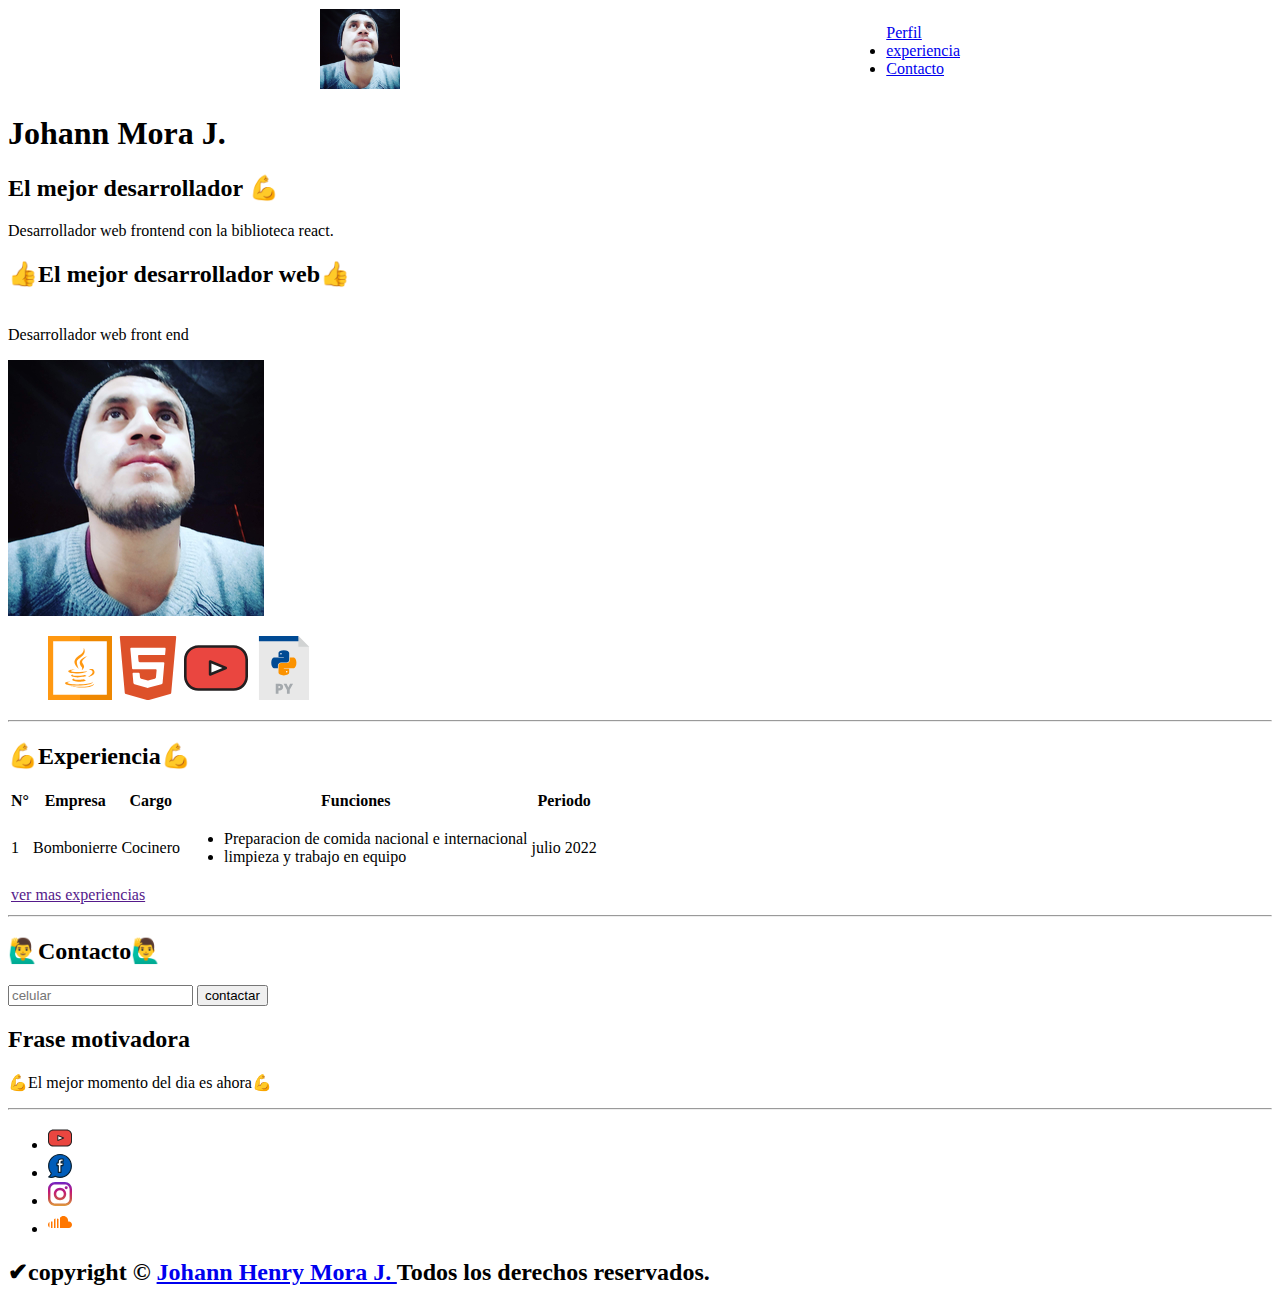
==== johan mora/index.html @ f8fe18ba "primer commit" ====
<!DOCTYPE html>
<html lang="es">
<head>
    <meta charset="UTF-8">
    <meta http-equiv="X-UA-Compatible" content="IE=edge">
    <meta name="viewport" content="width=device-width, initial-scale=1.0">
    <link rel="stylesheet" href="./css/index.css">
    <title>Johann Mora J.</title>
</head>
<body class="body">
    <header>
        <nav>
            <div class="container">
            <a href="#hero">
                <img src="./assets/johan.ico" alt="johan" height="80">       
            </a>
            <ul>
                <li class="menulink">
                    <a href="#hero">Perfil</a>
                </li>
                <li>
                    <a href="#experiences">experiencia</a>
                </li>
                <li>
                    <a href="#contact">Contacto</a>
                </li>
            </ul>
            </div>
        </nav>
    </header>
    <main>
        <article id="hero">
            <div>
                <div>
                 <header>
                    <h1>Johann Mora J.</h1>
                 </header>  
                <section>
                    <h2>El mejor desarrollador 💪</h2>
                    <p>
                        Desarrollador web frontend con la biblioteca react.
                    </p>           
                    <h2>👍El mejor desarrollador web👍</h2>
                    <p>
                        <br/> Desarrollador web front end
                    </p>
                </section>     
                <footer>
                    <div>
                        <a href="http://https://www.facebook.com/johannhenry.moraj/" target="_blank" rel="noopener noreferrer"></a>
                        <a href="http://https://www.facebook.com/johannhenry.moraj/" target="_blank" rel="noopener noreferrer"></a>

                    </div>
                </footer>
                </div>
            </div>
            <div>
            <img src="./assets/johan.ico" alt="Johann Mora J." width="256">
            <figure>
            <img src="./assets/java-svgrepo-com2.svg" alt="java" width="64" height="64">
            <img src="./assets/html5-svgrepo-com.svg" alt="html" width="64" height="64">
            <img src="./assets/youtube-svgrepo-com.svg" alt="Youtube" width="64" height="64">
            <img src="./assets/py-svgrepo-com.svg" alt="Python" width="64" height="64">
            </figure>
            </div>
        </article>
        <hr />
        <section id="experiences">
            <div>
            <h2>💪Experiencia💪</h2>
            </div>
            <table>
                <thead>
                    <tr>
                        <th>N°</th>
                        <th>Empresa</th>
                        <th>Cargo</th>
                        <th>Funciones</th>
                        <th>Periodo</th>
                    </tr>
                </thead>
                <tbody>
                    <tr>
                        <td>1</td>
                        <td>Bombonierre</td>
                        <td>Cocinero</td>
                        <td>
                            <ul>
                                <li>
                                    Preparacion de comida nacional e internacional
                                </li>
                                <li>
                                    limpieza y trabajo en equipo
                                </li>
                            </ul>
                        </td>
                        <td>julio 2022</td>
                    </tr>
                </tbody>
                <tfoot>
                    <tr>
                        <td colspan="5">
                            <a href="">ver mas experiencias</a>
                            <a href="http://" target="_blank" rel="noopener noreferrer"></a>
                        </td>
                    </tr>
                </tfoot>
            </table>
            </div>
        </section>
        <hr />
        <section id="contact">
            <div>
                <h2>🙋‍♂️Contacto🙋‍♂️</h2>
                <form>
<input type="Telf" placeholder="celular" required />
<button>contactar</button>
                </form>
            </div>
        </section>
        <section>
            <div>
                <h2>Frase motivadora</h2>
                <p>💪El mejor momento del dia es ahora💪</p>
            </div>
        </section>
        <hr />
    </main>
    <footer>
        <nav>
            <ul>
                <li>
                    <a href="https://www.youtube.com/channel/UCcN-saJlu0aIzF3v9OUY7Mw">
                        <img src="./assets/youtube-svgrepo-com.svg" alt="youtube"width="24" height="24">
                    </a>
                </li>
                <li>
                    <a href="https://www.facebook.com/johannhenry.moraj/">
                        <img src="./assets/facebook-svgrepo-com2.svg" alt="facebook" width="24" height="24">
                    </a>
                </li>
                <li>
                    <a href="https://www.instagram.com/johann_henry_mj/">
                        <img src="./assets/instagram-svgrepo-com.svg" alt="instagram" width="24" height="24">
                    </a>
                </li>
                <li>
                    <a href="https://soundcloud.com/johan-henry88">
                        <img src="./assets/soundcloud-svgrepo-com.svg" alt="soundcloud" width="24" height="24">
                    </a>
                </li>
            </ul>
            <h2>
                ✔copyright &copy;
                <a href="https://www.facebook.com/johannhenry.moraj/">
                    Johann Henry Mora J.
                </a>
                Todos los derechos reservados. 
            </h2>
        </nav>
    </footer>
</body>
</html>
---- johan mora/css/index.css ----
:root {
    scroll-behavior: smooth;
    --primary-theme-color: #20232a;
  --secondary-theme-color: #282c34;
  --primary-text-color: #fff;
  --secondary-text-color: #eee;
  --reverse-primary-text-color: #000;
  --primary-invalid-color: crimson;
  --primary-shadow-color: #20232a80;
  --secondary-shadow-color: #282c3480;
  --tertiary-shadow-color: #00000040;
  --reverse-primary-shadow-color: #fff8;
  --primary-highlight-color: #61dafb;
  --secondary-highlight-color: gold;
  --primary-button-color: #61dafb;
  --secondary-button-color: gold;
  --primary-font-family: 'Inconsolata', monospace;
  --padding-section: 1.5rem;
  --padding-container: 1rem;
  --max-width-container: 640px;
  --primary-border-radius: 0.5rem;
}
@import "../assets/module/variables.css"
.body {
    background-color: var(--primary-theme-color);
    color: var(--primary-text-color);
    font-family: var(--primary-font-family);
    margin: 0;

}

.container {
    max-width: var(--max-width-container);
    margin: auto;
    padding-left: var(--padding-container);
    padding-right: var(--padding-container);
    display: flex;
    align-items: center;
    justify-content: space-between;

}

.menu {
    display: flex;
  gap: 0.5rem;
  list-style: none;
  margin: 0;
  padding: 0;
}

.menulink {
    color: var(--primary-text-color);
    text-decoration: none;
}
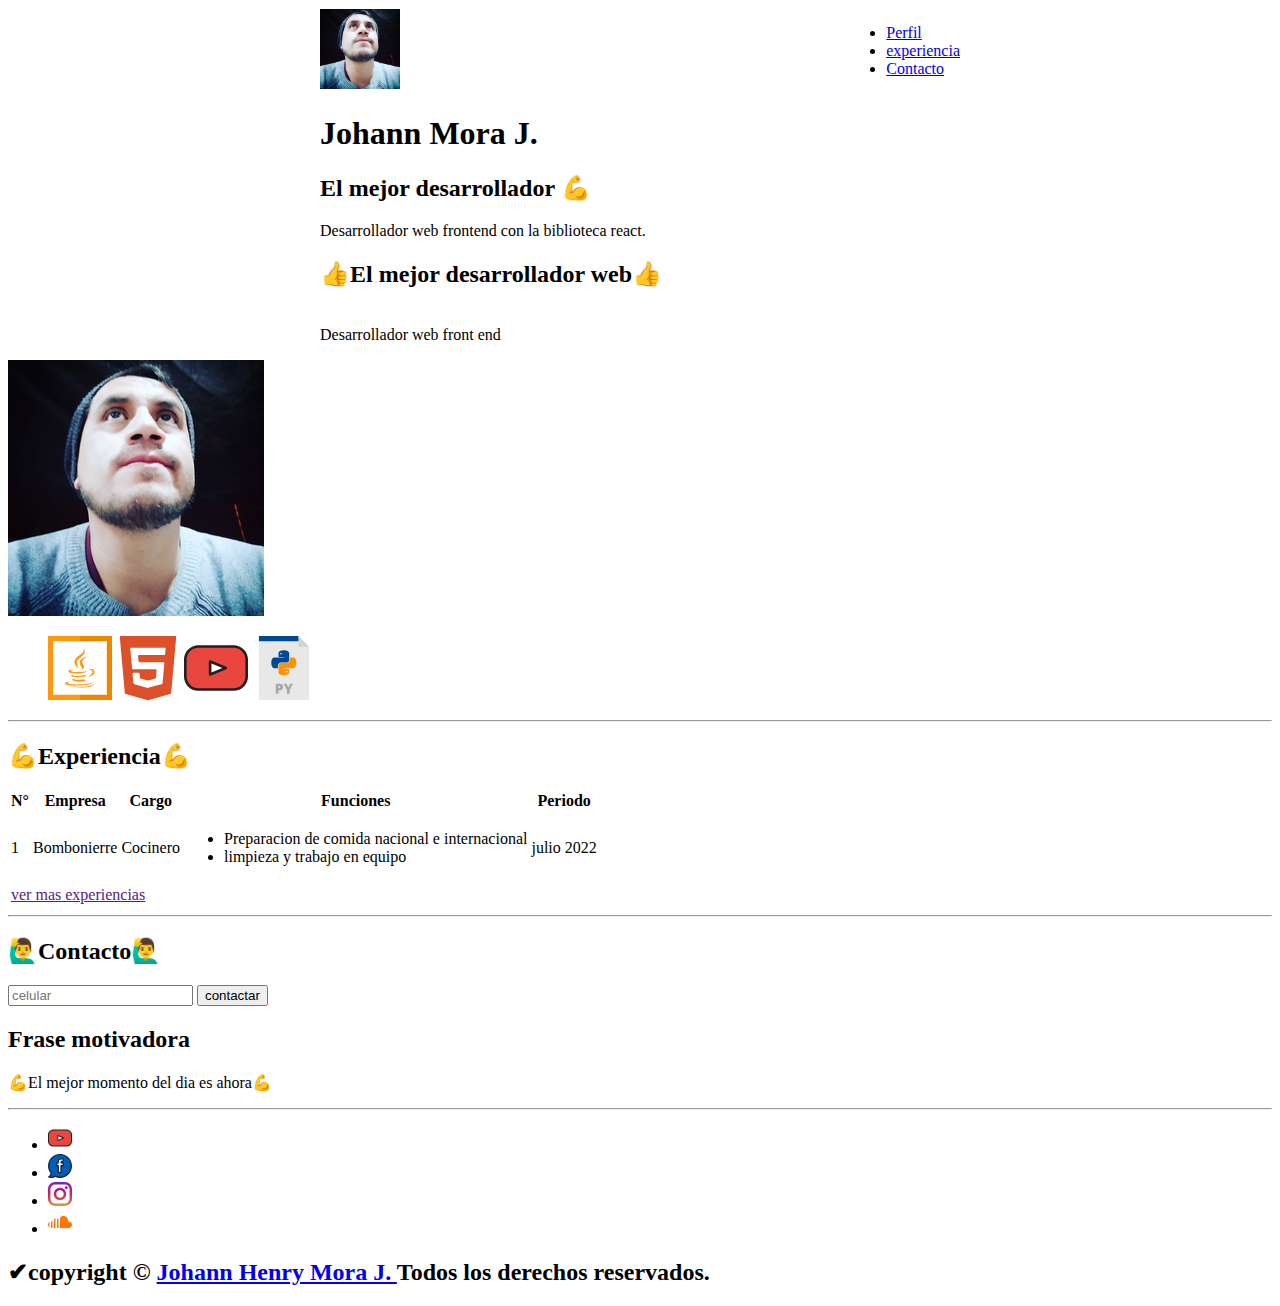
==== commit 1e1ac744: "update.fin de retoques" ====
--- a/johan mora/index.html
+++ b/johan mora/index.html
@@ -5,24 +5,25 @@
     <meta http-equiv="X-UA-Compatible" content="IE=edge">
     <meta name="viewport" content="width=device-width, initial-scale=1.0">
     <link rel="stylesheet" href="./css/index.css">
+    
     <title>Johann Mora J.</title>
 </head>
 <body class="body">
-    <header>
-        <nav>
+    <header class="header">
+        <nav class="nav">
             <div class="container">
             <a href="#hero">
-                <img src="./assets/johan.ico" alt="johan" height="80">       
+                <img src="./assets/johan.ico" alt="johan" width="80" height="80" class="nav__logo">       
             </a>
             <ul>
-                <li class="menulink">
-                    <a href="#hero">Perfil</a>
+                <li>
+                    <a href="#hero" class="menu__link">Perfil</a>
                 </li>
                 <li>
-                    <a href="#experiences">experiencia</a>
+                    <a href="#experiences" class="menu__link">experiencia</a>
                 </li>
                 <li>
-                    <a href="#contact">Contacto</a>
+                    <a href="#contact" class="menu__link">Contacto</a>
                 </li>
             </ul>
             </div>
@@ -30,14 +31,17 @@
     </header>
     <main>
         <article id="hero">
-            <div>
-                <div>
+            <div class="container container--hero">
+                <div class="card">
+                    <div class="card__header">
                  <header>
-                    <h1>Johann Mora J.</h1>
+                    <h1 class="card__title">Johann Mora J.</h1>
+                    </div> 
                  </header>  
                 <section>
-                    <h2>El mejor desarrollador 💪</h2>
-                    <p>
+                    <div class="card__body">
+                    <h2 class="card__subtitle">El mejor desarrollador 💪</h2>
+                    <p class="card__text d-none md:d-block">
                         Desarrollador web frontend con la biblioteca react.
                     </p>           
                     <h2>👍El mejor desarrollador web👍</h2>
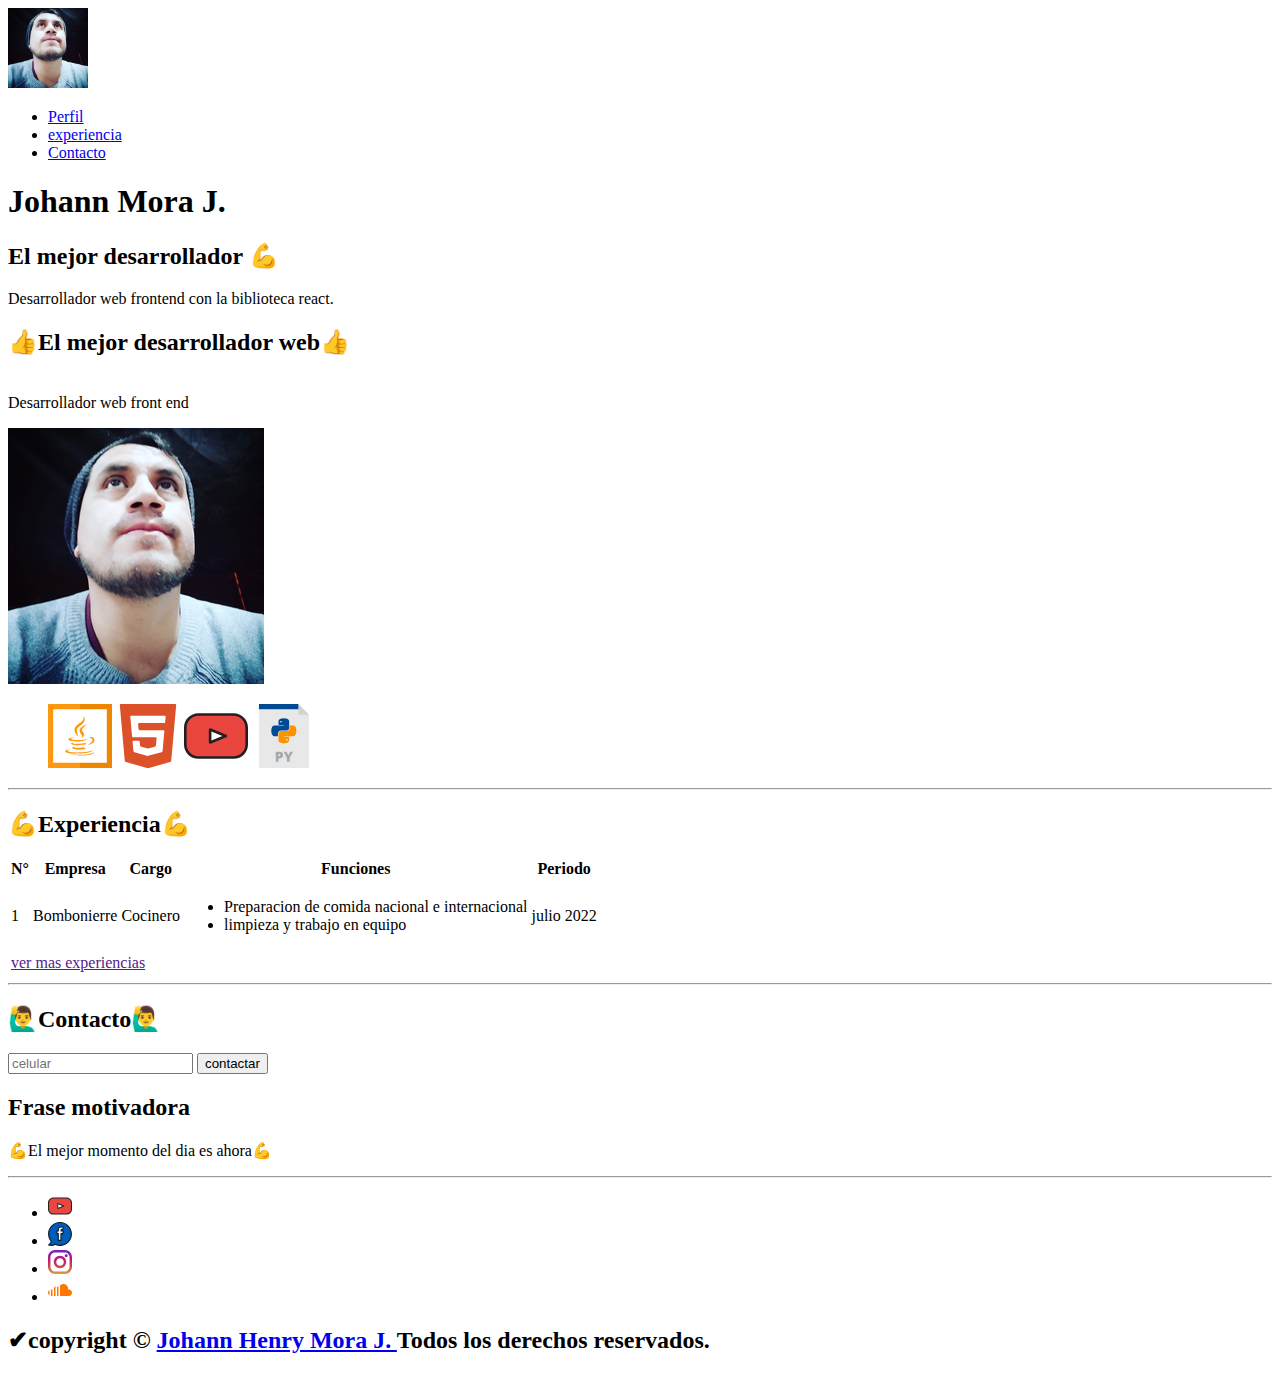
==== commit 1e09c15c: "retoque semana 2" ====
--- a/johan mora/index.html
+++ b/johan mora/index.html
@@ -9,21 +9,21 @@
     <title>Johann Mora J.</title>
 </head>
 <body class="body">
-    <header class="header">
-        <nav class="nav">
-            <div class="container">
+    <header>
+        <nav>
+            <div>
             <a href="#hero">
                 <img src="./assets/johan.ico" alt="johan" width="80" height="80" class="nav__logo">       
             </a>
             <ul>
                 <li>
-                    <a href="#hero" class="menu__link">Perfil</a>
+                    <a href="#hero">Perfil</a>
                 </li>
                 <li>
-                    <a href="#experiences" class="menu__link">experiencia</a>
+                    <a href="#experiences">experiencia</a>
                 </li>
                 <li>
-                    <a href="#contact" class="menu__link">Contacto</a>
+                    <a href="#contact">Contacto</a>
                 </li>
             </ul>
             </div>
@@ -31,9 +31,9 @@
     </header>
     <main>
         <article id="hero">
-            <div class="container container--hero">
-                <div class="card">
-                    <div class="card__header">
+            <div>
+                <div>
+                    <div>
                  <header>
                     <h1 class="card__title">Johann Mora J.</h1>
                     </div> 
@@ -41,7 +41,7 @@
                 <section>
                     <div class="card__body">
                     <h2 class="card__subtitle">El mejor desarrollador 💪</h2>
-                    <p class="card__text d-none md:d-block">
+                    <p>
                         Desarrollador web frontend con la biblioteca react.
                     </p>           
                     <h2>👍El mejor desarrollador web👍</h2>
--- a/johan mora/css/index.css
+++ b/johan mora/css/index.css
@@ -21,34 +21,3 @@
   --primary-border-radius: 0.5rem;
 }
 @import "../assets/module/variables.css"
-.body {
-    background-color: var(--primary-theme-color);
-    color: var(--primary-text-color);
-    font-family: var(--primary-font-family);
-    margin: 0;
-
-}
-
-.container {
-    max-width: var(--max-width-container);
-    margin: auto;
-    padding-left: var(--padding-container);
-    padding-right: var(--padding-container);
-    display: flex;
-    align-items: center;
-    justify-content: space-between;
-
-}
-
-.menu {
-    display: flex;
-  gap: 0.5rem;
-  list-style: none;
-  margin: 0;
-  padding: 0;
-}
-
-.menulink {
-    color: var(--primary-text-color);
-    text-decoration: none;
-}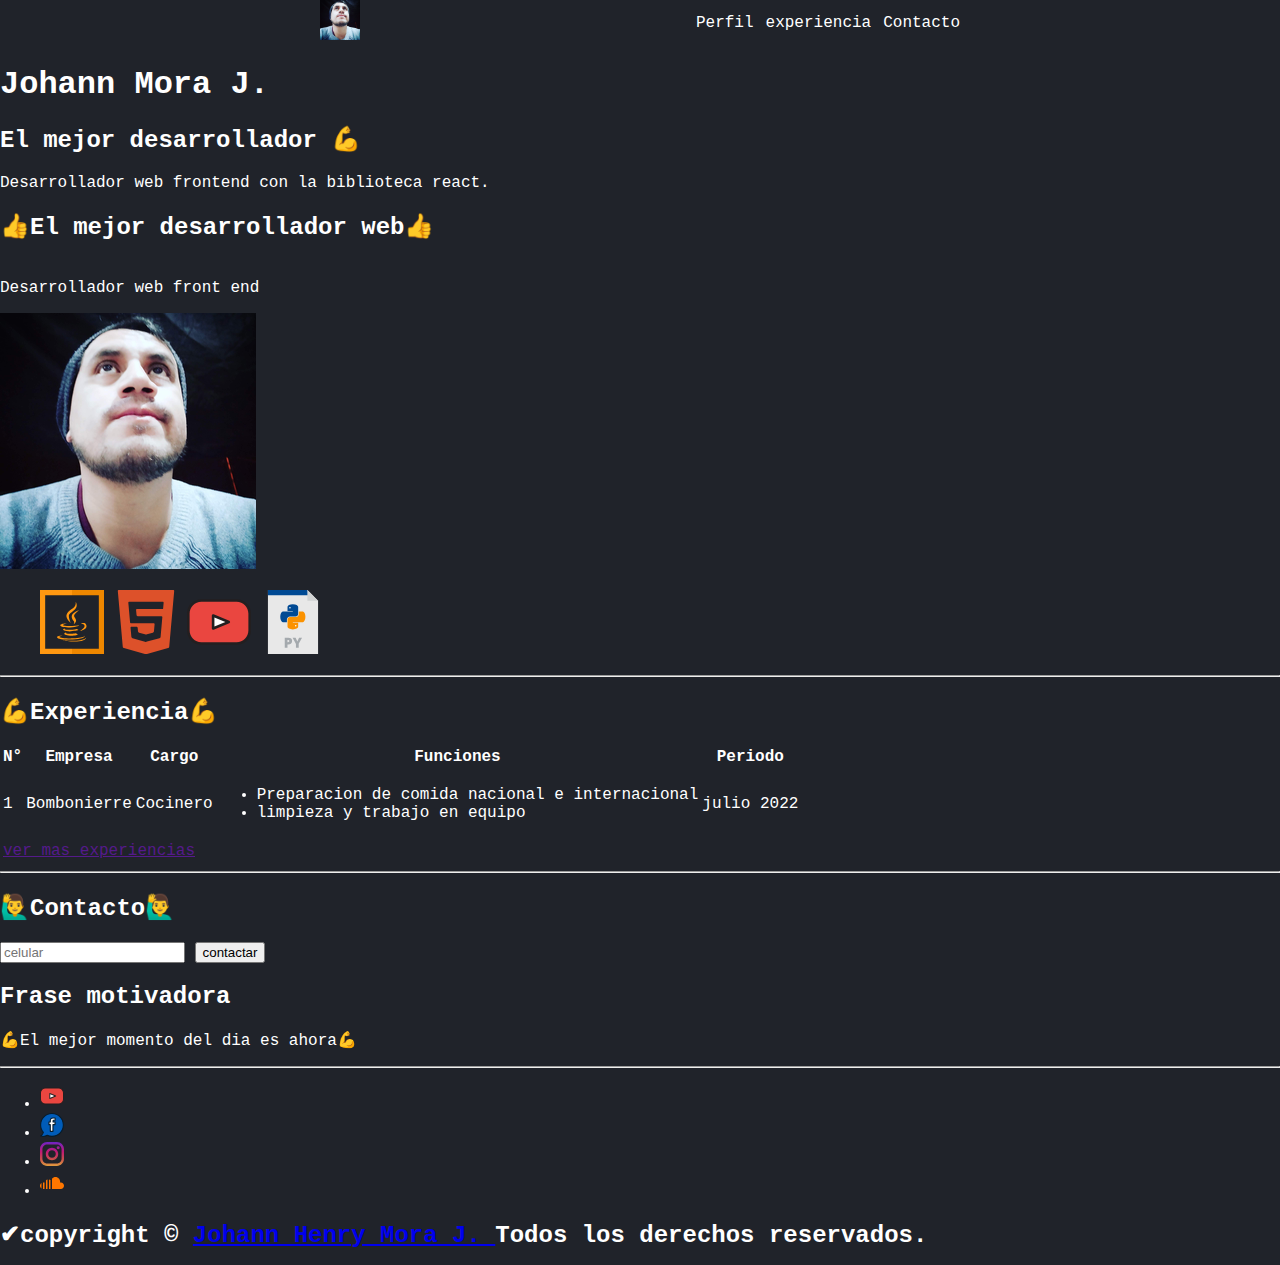
==== commit b0b7ca82: "css.menu__modificaciones" ====
--- a/johan mora/index.html
+++ b/johan mora/index.html
@@ -11,19 +11,19 @@
 <body class="body">
     <header>
         <nav>
-            <div>
+            <div class="container">
             <a href="#hero">
-                <img src="./assets/johan.ico" alt="johan" width="80" height="80" class="nav__logo">       
+                <img src="./assets/johan.ico" alt="johan" width="40" height="40">       
             </a>
-            <ul>
+            <ul class="menu">
                 <li>
-                    <a href="#hero">Perfil</a>
+                    <a href="#hero" class="menu__link">Perfil</a>
                 </li>
                 <li>
-                    <a href="#experiences">experiencia</a>
+                    <a href="#experiences" class="menu__link">experiencia</a>
                 </li>
                 <li>
-                    <a href="#contact">Contacto</a>
+                    <a href="#contact" class="menu__link">Contacto</a>
                 </li>
             </ul>
             </div>
--- a/johan mora/css/index.css
+++ b/johan mora/css/index.css
@@ -1,23 +1,37 @@
-:root {
-    scroll-behavior: smooth;
-    --primary-theme-color: #20232a;
-  --secondary-theme-color: #282c34;
-  --primary-text-color: #fff;
-  --secondary-text-color: #eee;
-  --reverse-primary-text-color: #000;
-  --primary-invalid-color: crimson;
-  --primary-shadow-color: #20232a80;
-  --secondary-shadow-color: #282c3480;
-  --tertiary-shadow-color: #00000040;
-  --reverse-primary-shadow-color: #fff8;
-  --primary-highlight-color: #61dafb;
-  --secondary-highlight-color: gold;
-  --primary-button-color: #61dafb;
-  --secondary-button-color: gold;
-  --primary-font-family: 'Inconsolata', monospace;
-  --padding-section: 1.5rem;
-  --padding-container: 1rem;
-  --max-width-container: 640px;
-  --primary-border-radius: 0.5rem;
+@import './module/variables.css';
+
+.body {
+  background-color: var(--primary-theme-color);
+  color: var(--primary-text-color);
+  margin: 0;
+  font-family: var(--primary-font-family);
 }
-@import "../assets/module/variables.css"
+
+.container {
+max-width: var(--max-width-container);
+margin: auto;
+padding-left: var(--padding-container);
+padding-right: var(--padding-container);
+display: flex;
+align-items: center;
+justify-content: space-between;
+}
+
+
+.menu {
+  display: flex;
+  justify-content: center;
+  gap: 0.75rem;
+  list-style: none;
+  margin: 0;
+  padding: 0;
+}
+
+.menu__link {
+  color: var(--primary-text-color);
+  text-decoration: none;
+}
+
+.menu__link:hover {
+  color: var(--primary-highlight-color);
+}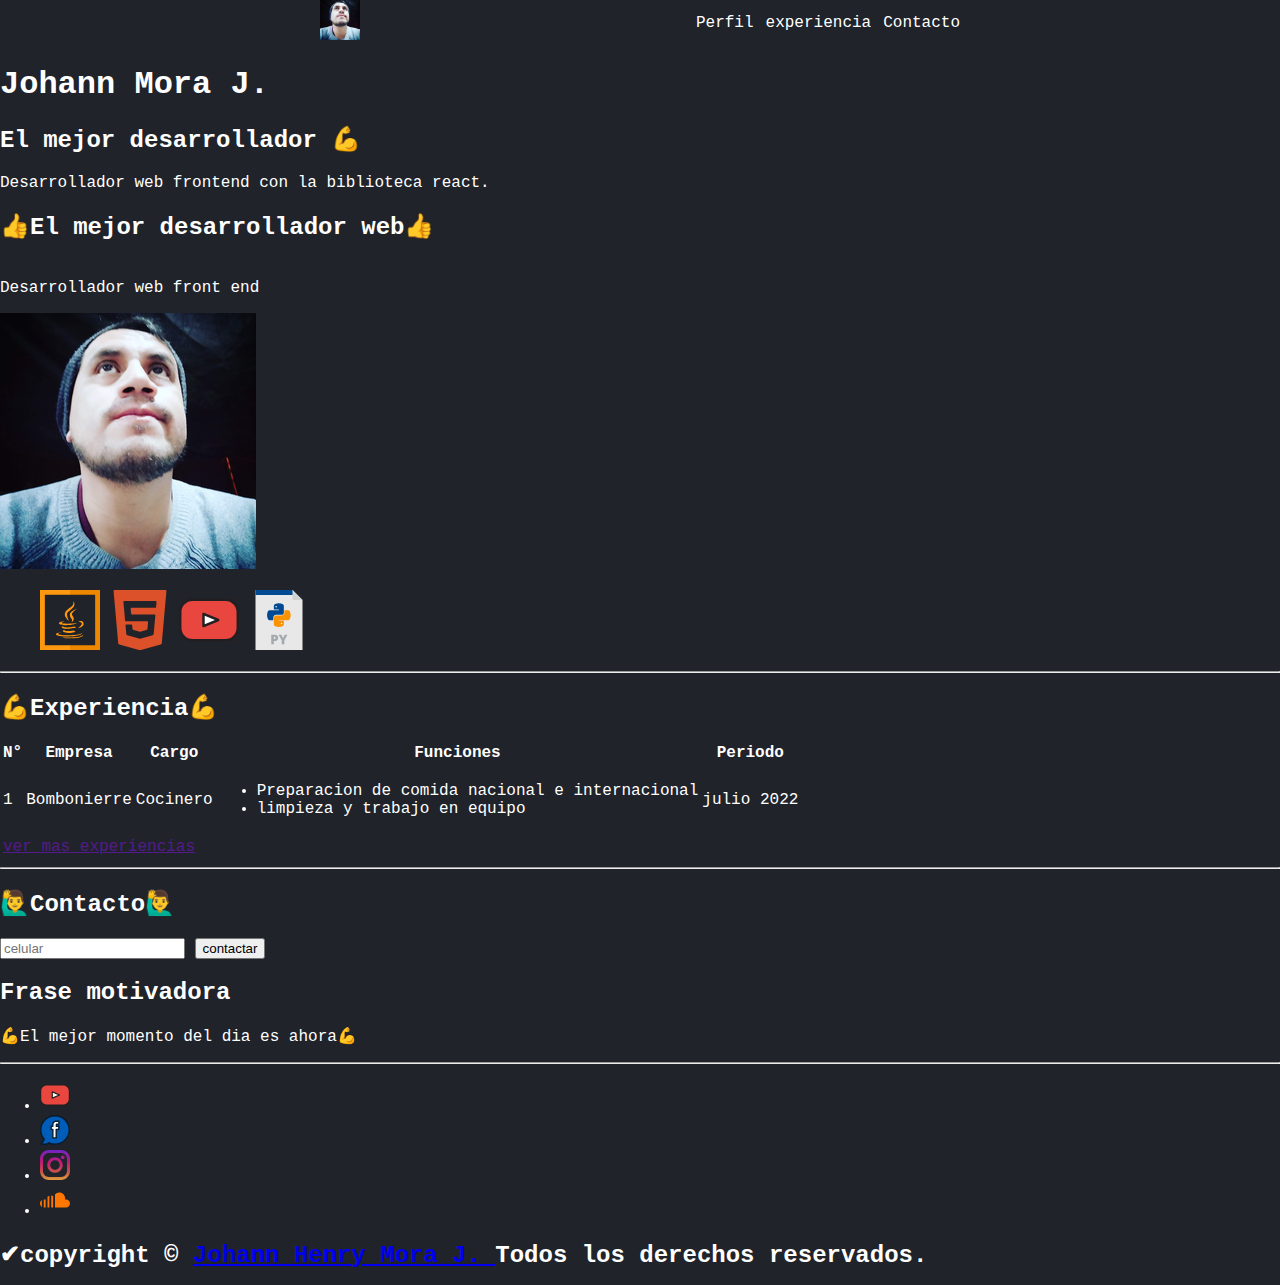
==== commit 85854235: "index.agregando link" ====
--- a/johan mora/index.html
+++ b/johan mora/index.html
@@ -61,10 +61,10 @@
             <div>
             <img src="./assets/johan.ico" alt="Johann Mora J." width="256">
             <figure>
-            <img src="./assets/java-svgrepo-com2.svg" alt="java" width="64" height="64">
-            <img src="./assets/html5-svgrepo-com.svg" alt="html" width="64" height="64">
-            <img src="./assets/youtube-svgrepo-com.svg" alt="Youtube" width="64" height="64">
-            <img src="./assets/py-svgrepo-com.svg" alt="Python" width="64" height="64">
+            <img src="./assets/java-svgrepo-com2.svg" alt="java" width="60" height="60">
+            <img src="./assets/html5-svgrepo-com.svg" alt="html" width="60" height="60">
+            <img src="./assets/youtube-svgrepo-com.svg" alt="Youtube" width="60" height="60">
+            <img src="./assets/py-svgrepo-com.svg" alt="Python" width="60" height="60">
             </figure>
             </div>
         </article>
@@ -134,29 +134,29 @@
         <nav>
             <ul>
                 <li>
-                    <a href="https://www.youtube.com/channel/UCcN-saJlu0aIzF3v9OUY7Mw">
-                        <img src="./assets/youtube-svgrepo-com.svg" alt="youtube"width="24" height="24">
+                    <a target="_blank" href="https://www.youtube.com/channel/UCcN-saJlu0aIzF3v9OUY7Mw">
+                        <img src="./assets/youtube-svgrepo-com.svg" alt="youtube"width="30" height="30">
                     </a>
                 </li>
                 <li>
-                    <a href="https://www.facebook.com/johannhenry.moraj/">
-                        <img src="./assets/facebook-svgrepo-com2.svg" alt="facebook" width="24" height="24">
+                    <a target="_blank" href="https://www.facebook.com/johannhenry.moraj/">
+                        <img src="./assets/facebook-svgrepo-com2.svg" alt="facebook" width="30" height="30">
                     </a>
                 </li>
                 <li>
-                    <a href="https://www.instagram.com/johann_henry_mj/">
-                        <img src="./assets/instagram-svgrepo-com.svg" alt="instagram" width="24" height="24">
+                    <a target="_blank" href="https://www.instagram.com/johann_henry_mj/">
+                        <img src="./assets/instagram-svgrepo-com.svg" alt="instagram" width="30" height="30">
                     </a>
                 </li>
                 <li>
-                    <a href="https://soundcloud.com/johan-henry88">
-                        <img src="./assets/soundcloud-svgrepo-com.svg" alt="soundcloud" width="24" height="24">
+                    <a target="_blank" href="https://soundcloud.com/johan-henry88">
+                        <img src="./assets/soundcloud-svgrepo-com.svg" alt="soundcloud" width="30" height="30">
                     </a>
                 </li>
             </ul>
             <h2>
                 ✔copyright &copy;
-                <a href="https://www.facebook.com/johannhenry.moraj/">
+                <a target="_blank" href="https://www.facebook.com/johannhenry.moraj/">
                     Johann Henry Mora J.
                 </a>
                 Todos los derechos reservados. 
--- a/johan mora/css/index.css
+++ b/johan mora/css/index.css
@@ -6,6 +6,7 @@
   margin: 0;
   font-family: var(--primary-font-family);
 }
+
 
 .container {
 max-width: var(--max-width-container);
